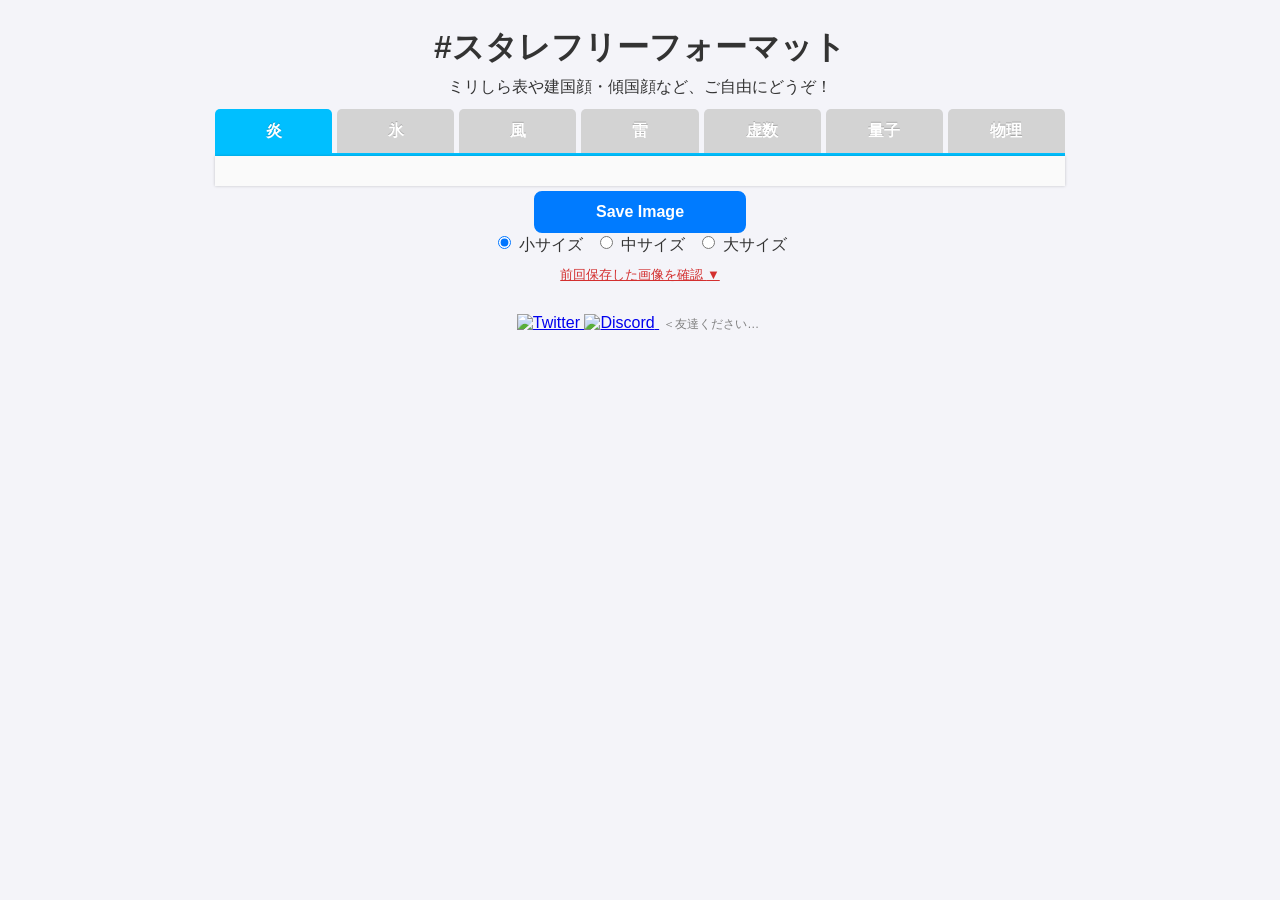
==== index.html @ 35d74615 "タイトルに用途を追加し、説明文とSNS共有カード(OGP/Xカード)を設定 Co-Authored-By: Claude Opus 5.5 <noreply@anthropic.com>" ====
<!DOCTYPE html>
<html lang="ja">
<head>
    <meta charset="UTF-8">
    <meta name="viewport" content="width=device-width, initial-scale=1.0">
    <meta name="description" content="崩壊:スターレイル(スタレ)のキャラを自由に選んで好きに書き込んだ表を作れるサイトです。ミリしら表や建国顔・傾国顔など、自由なフォーマットで入力できます！画像を保存してみんなに共有しよう！うーこの部屋では「推しキャラランキング」の他にも色々な機能があるから試してみてね！">
    <meta property="og:type" content="website">
    <meta property="og:site_name" content="うーこの部屋">
    <meta property="og:locale" content="ja_JP">
    <meta property="og:url" content="https://uko05.github.io/starrailFormat05/">
    <meta property="og:title" content="#スタレフリーフォーマット｜ミリしら表・建国顔/傾国顔メーカー - うーこの部屋">
    <meta property="og:description" content="崩壊:スターレイル(スタレ)のキャラを自由に選んで好きに書き込んだ表を作れるサイトです。ミリしら表や建国顔・傾国顔など、自由なフォーマットで入力できます！画像を保存してみんなに共有しよう！うーこの部屋では「推しキャラランキング」の他にも色々な機能があるから試してみてね！">
    <meta property="og:image" content="https://uko05.github.io/TopPage00/Image/ogp/05_free.jpg">
    <meta property="og:image:width" content="1200">
    <meta property="og:image:height" content="630">
    <meta name="twitter:card" content="summary_large_image">
    <meta name="twitter:site" content="@uko_dayo_">

    <title>#スタレフリーフォーマット｜ミリしら表・建国顔/傾国顔メーカー - うーこの部屋</title>
    <link rel="stylesheet" href="style.css">
    <!-- Favicon -->
    <link rel="icon" href="https://cdn.jsdelivr.net/gh/uko05/99_SharedImage@main/00_common/favicon_io/favicon.ico" type="image/x-icon">
    <link rel="icon" sizes="16x16" href="https://cdn.jsdelivr.net/gh/uko05/99_SharedImage@main/00_common/favicon_io/favicon-16x16.png">
    <link rel="icon" sizes="32x32" href="https://cdn.jsdelivr.net/gh/uko05/99_SharedImage@main/00_common/favicon_io/favicon-32x32.png">

    <!-- Apple Touch Icon (for iOS) -->
    <link rel="apple-touch-icon" href="https://cdn.jsdelivr.net/gh/uko05/99_SharedImage@main/00_common/favicon_io/apple-touch-icon.png">

    <!-- Android Icons (for Android devices) -->
    <link rel="icon" sizes="192x192" href="https://cdn.jsdelivr.net/gh/uko05/99_SharedImage@main/00_common/favicon_io/android-chrome-192x192.png">
    <link rel="icon" sizes="512x512" href="https://cdn.jsdelivr.net/gh/uko05/99_SharedImage@main/00_common/favicon_io/android-chrome-512x512.png">
    
    <!-- Google tag (gtag.js) -->
    <script async src="https://www.googletagmanager.com/gtag/js?id=G-7XT7YVHYH0"></script>
    <script>
      window.dataLayer = window.dataLayer || [];
      function gtag(){dataLayer.push(arguments);}
      gtag('js', new Date());

      gtag('config', 'G-7XT7YVHYH0');
    </script>
</head>
<body>
    <header>
        <h1>#スタレフリーフォーマット</h1>
        <Label> ミリしら表や建国顔・傾国顔など、ご自由にどうぞ！</Label>
    </header>
    <div class="tab-wrap">
        <input id="TAB-01" type="radio" name="TAB" class="tab-switch" checked="checked" />
        <label class="tab-label" for="TAB-01" data-category="hi">炎</label>
        <div class="tab-content">
            <div class="image-list">
                <!-- サムネイル画像をJavaScriptで追加します -->
            </div>
        </div>
        
        <input id="TAB-02" type="radio" name="TAB" class="tab-switch" />
        <label class="tab-label" for="TAB-02" data-category="koori">氷</label>
        <div class="tab-content">
            <div class="image-list">
                <!-- サムネイル画像をJavaScriptで追加します -->
            </div>
        </div>
        
        <input id="TAB-03" type="radio" name="TAB" class="tab-switch" />
        <label class="tab-label" for="TAB-03" data-category="kaze">風</label>
        <div class="tab-content">
            <div class="image-list">
                <!-- サムネイル画像をJavaScriptで追加します -->
            </div>
        </div>
        
        <input id="TAB-04" type="radio" name="TAB" class="tab-switch" />
        <label class="tab-label" for="TAB-04" data-category="kaminari">雷</label>
        <div class="tab-content">
            <div class="image-list">
                <!-- サムネイル画像をJavaScriptで追加します -->
            </div>
        </div>
        
        <input id="TAB-05" type="radio" name="TAB" class="tab-switch" />
        <label class="tab-label" for="TAB-05" data-category="kyosuu">虚数</label>
        <div class="tab-content">
            <div class="image-list">
                <!-- サムネイル画像をJavaScriptで追加します -->
            </div>
        </div>
        
        <input id="TAB-06" type="radio" name="TAB" class="tab-switch" />
        <label class="tab-label" for="TAB-06" data-category="ryoushi">量子</label>
        <div class="tab-content">
            <div class="image-list">
                <!-- サムネイル画像をJavaScriptで追加します -->
            </div>
        </div>
        
        <input id="TAB-07" type="radio" name="TAB" class="tab-switch" />
        <label class="tab-label" for="TAB-07" data-category="butsuri">物理</label>
        <div class="tab-content">
            <div class="image-list">
                <!-- サムネイル画像をJavaScriptで追加します -->
            </div>
        </div>
    </div>

    <button id="save-button">Save Image</button>
    <div>
        <label><input type="radio" name="size-option" value="small" checked> 小サイズ </label>
        <label><input type="radio" name="size-option" value="medium"> 中サイズ </label>
        <label><input type="radio" name="size-option" value="large"> 大サイズ </label>
    </div>

    <div class="uko-saved-image-wrap" id="uko-saved-image-wrap">
      <button type="button" class="uko-saved-image-toggle" id="uko-saved-image-toggle">前回保存した画像を確認 <span class="uko-saved-image-arrow" id="uko-saved-image-arrow">▼</span></button>
      <div class="uko-saved-image-panel" id="uko-saved-image-panel" style="display:none;">
        <p class="uko-saved-image-message" id="uko-saved-image-message"></p>
        <p class="uko-saved-image-date" id="uko-saved-image-date"></p>
        <img class="uko-saved-image-img" id="uko-saved-image-img" src="" alt="">
      </div>
    </div>

    <div class="uko-saved-image-modal" id="uko-saved-image-modal" style="display:none;">
      <div class="uko-saved-image-modal-backdrop"></div>
      <div class="uko-saved-image-modal-content">
        <button type="button" class="uko-saved-image-modal-close" id="uko-saved-image-modal-close">×</button>
        <img id="uko-saved-image-modal-img" src="" alt="">
      </div>
    </div>
    <!--
    <div id="tab-selections-display" style="margin-top: 20px;">
        <h3>Current Tab Selections:</h3>
        <pre id="tab-selections"></pre>
    </div>
     -->
    <div id="savearea">
        <div class="container" id="grid">
        <!-- 選択したキャラの画像・名前入力・説明入力 -->
        </div>
    </div>
  
    <a href="https://x.com/uko_dayo_" target="_blank">
        <img src="https://cdn.jsdelivr.net/gh/uko05/99_SharedImage@main/00_common/footer_icon/twitter_image.png" alt="Twitter" class="twitter-icon">
    </a>
    <a href="https://t.co/0jAcAV2GJv" target="_blank" rel="noopener">
        <img src="https://cdn.jsdelivr.net/gh/uko05/99_SharedImage@main/00_common/footer_icon/discord_image.png" alt="Discord" class="twitter-icon">
    </a>
    <Label class="sad_label"> ＜友達ください…</Label>
    <span id="uko-account-status-slot"></span>
    
    <div id="imagearea" class="container" style="display: none;">
        <!--
        <div id="imagearea" class="container" style="display: none;">
         -->
        <label class="sad_label_migi">Twitter:@uko_dayo_</label>
    </div>
    
    <script src="https://cdnjs.cloudflare.com/ajax/libs/html2canvas/1.4.1/html2canvas.min.js"></script>
    <script type="module" src="script.js"></script>
    <script type="module" src="https://uko05.github.io/24_AccountCenter/account-status.js"></script>
  <script src="https://uko05.github.io/TopPage00/shared/sidebar.js"></script>
</body>
</html>
---- style.css ----
@font-face {
    font-family: 'SDK_JP_WEB'; /* 任意のフォント名 */
    src: url('font/SDK_JP_WEB.ttf') format('truetype'); /* フォントファイルのパスを指定 */
    font-weight: normal;
    font-style: normal;
}

body {
    font-family: 'SDK_JP_WEB', sans-serif;
    background-color: #f4f4f9;
    color: #333;
    margin: 0;
    padding: 0;
    text-align: center;
}

.uko-mission-toast {
    position: fixed;
    left: 50%;
    bottom: 24px;
    transform: translateX(-50%) translateY(10px);
    max-width: 90%;
    background: #ffffff;
    border: 2px solid #ffcc00;
    color: #333;
    font-weight: bold;
    padding: 10px 20px;
    border-radius: 10px;
    font-size: 0.9rem;
    z-index: 3000;
    text-align: center;
    box-shadow: 0 4px 14px rgba(0,0,0,0.15);
    opacity: 0;
    pointer-events: none;
    transition: opacity 0.25s ease, transform 0.25s ease;
}
.uko-mission-toast.show {
    opacity: 1;
    transform: translateX(-50%) translateY(0);
}

/* ------------------------------------------------------------------------------------------- */

/* ------------------------------------------------------------------------------------------- */

h1 {
    font-family: 'SDK_JP_WEB', sans-serif;
    text-align: center;
    margin-bottom: 5px;
}

.tabs {
    display: flex;
    justify-content: center;
    margin: 20px 0;
}

.tab {
    padding: 10px 20px;
    margin: 0 5px;
    background-color: #4a90e2;
    color: white;
    border: 1px solid #4a90e2; /* ボーダーをタブと同じ色にする */
    border-radius: 4px;
    cursor: pointer;
    font-size: 16px;
    transition: background-color 0.3s, color 0.3s; /* ホバー効果に遷移を追加 */
}

#grid {
    background-color: transparent; /* transparent */
    overflow: hidden; /* オーバーフローを隠す */
}

#savearea, #imagearea {
    overflow: auto; /* スクロールを表示 */
    width: 1250px;
    margin: 0 auto; /* 左右のマージンを自動で調整 */
}

#imagearea {
    padding: 20px 0px 40px 0px;
    position: relative; /* 親要素を相対位置に設定 */
}
.container {
    display: grid;
    grid-template-columns: repeat(6, 200px); /* 横に6枚表示 */
    justify-content: center; /* 中央寄せ */
    padding: 10px 20px; /* パディング */
}

.entry img {
    width: 100%; /* 幅を100%に設定してコンテナに合わせる */
    height: auto; /* 高さは自動調整 */
}

.entry {
    display: flex;
    flex-direction: column; /* 縦に並べる */
    align-items: center; /* 中央揃え */
    width: 200px; /* 幅を200pxに設定 */
    border: 1px solid #aaa; /* ボーダーを追加 */
    background-color: #fff; /* 背景色を追加 */
    box-sizing: border-box; /* ボックスサイズを含める */
    padding: 3px; /* パディングを追加 */
}

.entry input[type="text"] {
    width: 100%; /* 幅を100%に設定 */
    border: 1px solid #ccc; /* ボーダーを追加 */
    box-sizing: border-box; /* ボックスサイズを含める */
    margin-top: 1px; /* 上部のマージンを追加 */
    text-align: center; /* 中央揃え */
    height: 25px; /* 高さを指定 */
}

.entry textarea {
    width: 100%; /* 幅を100%に設定 */
    height: 100px; /* 高さを指定 */
    border: 1px solid #ccc; /* ボーダーを追加 */
    box-sizing: border-box; /* ボックスサイズを含める */
    margin-top: 1px; /* 上部のマージンを追加 */
    resize: none; /* サイズ変更を無効にする */
}

.label-with-border {
    border: 1px solid #000; /* ラベルの枠 */
    padding: 4px;
    margin: 4px 0; /* 上下のマージン */
    display: inline-block; /* インラインブロックで表示 */
}

input, textarea, label {
    font-family: 'SDK_JP_WEB', sans-serif;
    line-height: 1.5;
    padding: 4px;
}

textarea {
    font-size: 12px; /* 適切なフォントサイズに設定 */
}

input {
    font-size: 13px;
    text-align: center;
    vertical-align: top;
}

.lbl_name {
    font-size: 13px; /* 適切なフォントサイズに設定 */
    width: 100%; /* 幅を100%に設定 */
    border: 1px solid #ccc; /* ボーダーを追加 */
    box-sizing: border-box; /* ボックスサイズを含める */
    margin-top: 1px; /* 上部のマージンを追加 */
    text-align: center; /* 中央揃え */
    height: auto; /* 高さを自動に変更 */
    min-height: 25px; /* 最小高さを設定（必要に応じて） */
}

.lbl_area {
    font-size: 12px; /* 適切なフォントサイズに設定 */
    width: 100%; /* 幅を100%に設定 */
    height: auto; /* 高さを自動に変更 */
    min-height: 100px; /* 最小高さを設定（必要に応じて） */
    border: 1px solid #ccc; /* ボーダーを追加 */
    box-sizing: border-box; /* ボックスサイズを含める */
    margin-top: 1px; /* 上部のマージンを追加 */
    text-align: left;
}

/* 小サイズ */
.entry.small {
    /* height: 300px; エントリー全体の高さを小さく */
}
textarea.small {
    width: 100%;
    height: 100px; 
}
.lbl_area.small {
    width: 100%;
    height: 100%; 
}


/* 中サイズ */
.entry.medium {
    /* height: 350px;  エントリー全体の高さを中くらいに */
}
textarea.medium {
    width: 100%;
    height: 150px; 
}
.lbl_area.medium {
    width: 100%;
    height: 100%; 
}


/* 大サイズ */
.entry.large {
    /*height: 400px;  エントリー全体の高さを大きく */
}

textarea.large {
    width: 100%;
    height: 200px; 
}
.lbl_area.large {
    width: 100%;
    height: 100%; 
}

header {
    padding: 5px;
    text-align: center;
}

.header img {
    width: 50px; /* 画像のサイズを調整 */
    height: 50px;
    object-fit: contain;
}

/* タイトルとボタンのスタイル */
.header-container {
    display: flex;
    align-items: center;
    justify-content: space-between;
    padding: 10px;
    margin-bottom: 20px;
}

.cell {
    position: relative;
    border: 1px solid #ddd;
    background-color: #ffffff;
    overflow: hidden;
    cursor: pointer;
    border-radius: 8px;
    box-shadow: 0 2px 4px rgba(0,0,0,0.1);
    display: flex;
    align-items: center;
    justify-content: center;
}

.cell img {
    width: 100%;
    height: 100%;
    object-fit: cover;
    position: absolute; /* 位置調整が必要な場合 */
    top: 0;
    left: 0;
}

.image-list {
    display: flex;
    flex-wrap: wrap;
    gap: 10px;
    justify-content: flex-start; /* 画像を左寄せにする */
}

.image-list img {
    width: 100px; /* 画像の幅を固定 */
    height: 100px; /* 画像の高さを固定 */
    object-fit: cover;
    cursor: pointer;
    border-radius: 4px; /* 角丸を追加 */
    border: 2px solid transparent; /* デフォルトのボーダーを透明に */
}

.image-container {
    position: relative;
    display: inline-block;
    margin: 2px;
    transition: margin 0.2s; /* マージン変更時にアニメーションを追加（オプション） */
}

.selected-label {
    position: absolute; /* ラベルを絶対配置 */
    top: 0; /* 上部に配置 */
    left: 0; /* 左部に配置 */
    color: white; /* ラベルの色 */
    background-color: blue; /* ラベルの背景色 */
    padding: 2px; /* パディング */
}


.image-item {
    display: block;
    max-width: 100%;
    max-height: 100%;
}

.tab-wrap {
    display: flex;
    flex-wrap: wrap;
    width: 850px; /* 上部の表（grid）の幅に合わせる */
    margin: 5px auto; /* 中央寄せ */
}

.tab-container {
    width: 50%; /* または上部の表と同じ具体的な幅を指定 */
    display: flex; /* タブを横並びにする */
    overflow: hidden; /* 内容がはみ出さないように */
}

.tab-label {
    color: White;
    background: LightGray;
    font-weight: bold;
    text-shadow: 0 -1px 0 rgba(0,0,0,.2);
    white-space: nowrap;
    text-align: center;
    padding: 10px .5em;
    order: -1;
    position: relative;
    z-index: 1;
    cursor: pointer;
    border-radius: 5px 5px 0 0;
    flex: 1;
    box-sizing: border-box; /* ボックスサイズを含める */
}

.tab-wrap:after {
    content: '';
    width: 100%;
    height: 3px;
    background: DeepSkyBlue;
    display: block;
    order: -1;
}

.tab-label:not(:last-of-type) {
    margin-right: 5px;
}

.tab-content {
    width: 100%;
    height: 0;
    overflow: hidden;
    opacity: 0;
    background-color: #fafafa;
}

/* アクティブなタブ */
.tab-switch:checked + .tab-label {
    background: DeepSkyBlue;
}

.tab-switch:checked + .tab-label + .tab-content {
    height: auto;
    overflow: auto;
    padding: 15px;
    opacity: 1;
    transition: .5s opacity;
    box-shadow: 0 0 3px rgba(0,0,0,.2);
}

/* ラジオボタン非表示 */
.tab-switch {
    display: none;
}

#save-button {
    background-color: #007bff; /* TierMakerに似た青色 */
    border: 2px solid #007bff; /* 青色のボーダー */
    color: white; /* テキストを白色に */
    padding: 10px 60px; /* 幅を広くするためのパディング */
    font-size: 16px; /* 文字サイズ */
    font-weight: bold; /* 太字にする */
    border-radius: 8px; /* 角を少し丸くする */
    cursor: pointer; /* ポインターを表示 */
    transition: background-color 0.3s ease, border-color 0.3s ease; /* ホバー時のスムーズな変化 */
}

#save-button:hover {
    background-color: white; /* ホバー時に背景を白に */
    color: #007bff; /* テキストを青に */
    border-color: #007bff; /* ボーダーを青のままに */
}

.twitter-icon {
    width: 30px;
    height: 30px;
    margin-top: 10px;
    cursor: pointer;
}

.sad_label {
    color: Gray;
    font-size: 12px;
}

.sad_label_migi {
    color: #A9A9A9;
    font-size: 12px;
    display: flex;
    justify-content: flex-end; /* 右寄せ */
    position: absolute; /* 絶対位置に設定 */
    bottom: 10px; /* 下から10pxの位置 */
    right: 10px; /* 右から10pxの位置 */
}

/* スマホの縦画面表示に対応 */
@media only screen and (max-width: 768px) {
    .container {
        display: grid;
        grid-template-columns: repeat(7, minmax(100px, 1fr)); /* 各列を100px固定 */
        gap: 5px; /* 少し隙間をあける */
        padding: 10px;
        max-width: 100%; /* コンテナの幅を画面に合わせる */
        overflow-x: auto; /* 横スクロールを有効化 */
        justify-content: start; /* スクロール位置を左に固定 */
    }

    .cell {
        width: 100%;
        height: auto; /* 高さを自動調整 */
        border-radius: 5px; /* 角を少し丸める */
    }

    .tabs {
        flex-direction: column; /* タブを縦並びに */
    }

    h1 {
        font-size: 20px; /* タイトルのフォントサイズを縮小 */
    }

    #save-button {
        padding: 10px 40px; /* ボタンのサイズを縮小 */
        font-size: 14px;
    }
}

/* ===== 前回保存した画像を確認 ===== */
.uko-saved-image-wrap {
    margin-top: 8px;
}
.uko-saved-image-toggle {
    background: none;
    border: none;
    padding: 0;
    font-family: inherit;
    font-size: 13px;
    color: #d32f2f;
    text-decoration: underline;
    cursor: pointer;
}
.uko-saved-image-toggle:hover {
    opacity: 0.8;
}
.uko-saved-image-panel {
    margin-top: 8px;
}
.uko-saved-image-date {
    margin: 0 0 6px;
    font-size: 12px;
    color: #555;
}
.uko-saved-image-message {
    margin: 0;
    font-size: 12px;
    color: #555;
}
.uko-saved-image-message a {
    color: #d32f2f;
    text-decoration: underline;
}
.uko-saved-image-img {
    display: block;
    max-width: 100%;
    margin: 0 auto;
    border: 1px solid rgba(0, 0, 0, 0.15);
    border-radius: 6px;
    cursor: pointer;
}

/* クリックで100%表示するポップアップ */
.uko-saved-image-modal {
    position: fixed;
    inset: 0;
    z-index: 2000;
    display: flex;
    align-items: center;
    justify-content: center;
}
.uko-saved-image-modal-backdrop {
    position: absolute;
    inset: 0;
    background: rgba(0, 0, 0, 0.7);
}
.uko-saved-image-modal-content {
    position: relative;
    max-width: 95vw;
    max-height: 90vh;
    overflow: auto;
    background: #fff;
    padding: 10px;
    border-radius: 8px;
}
.uko-saved-image-modal-content img {
    display: block;
    max-width: none;
}
.uko-saved-image-modal-close {
    position: absolute;
    top: 6px;
    right: 6px;
    width: 30px;
    height: 30px;
    border-radius: 50%;
    border: none;
    background: #fff;
    box-shadow: 0 2px 6px rgba(0, 0, 0, 0.2);
    cursor: pointer;
    font-size: 18px;
    line-height: 1;
    z-index: 1;
}
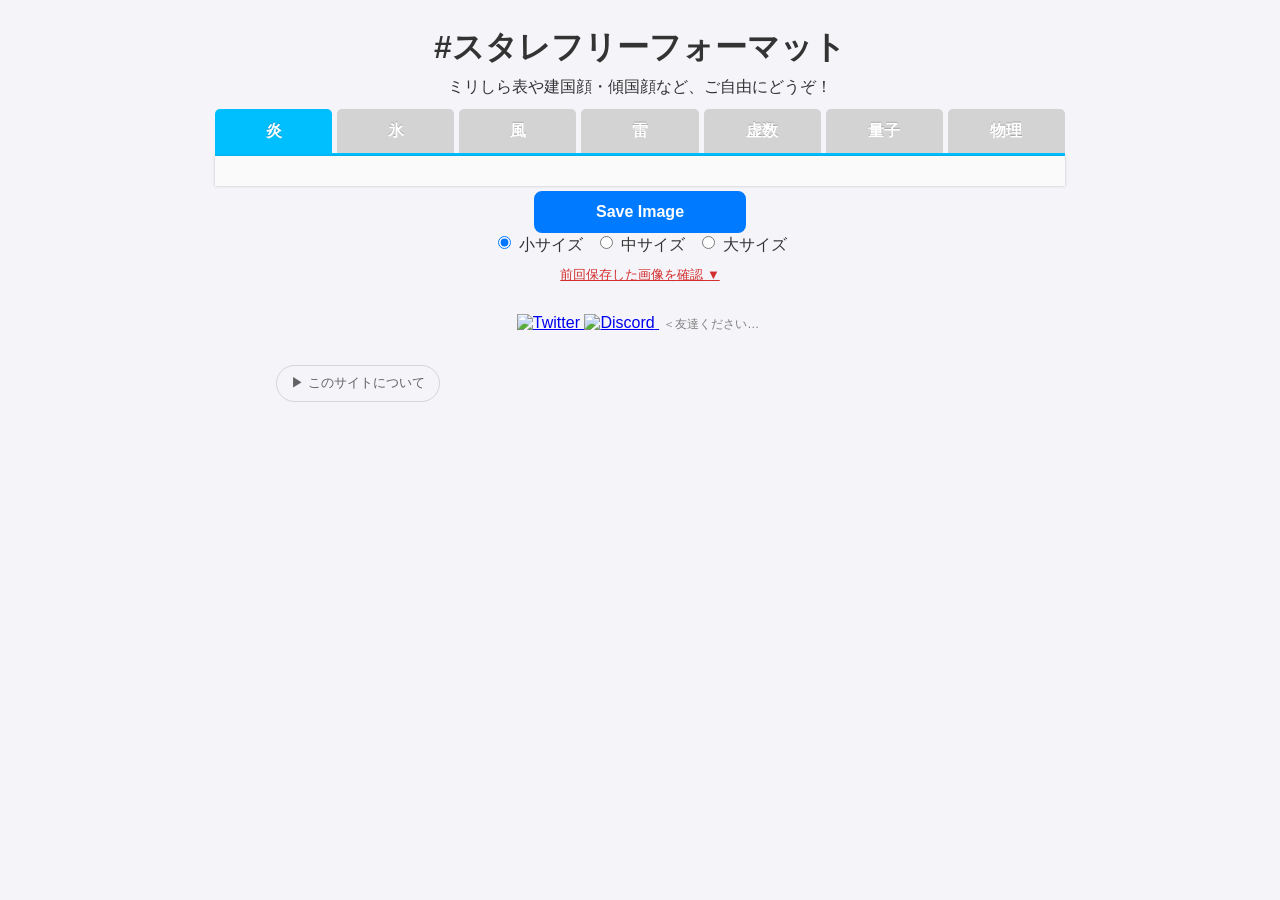
==== commit 871abc38: "検索向けのサイト説明を折りたたみで追加 Co-Authored-By: Claude Opus 5.5 <noreply@anthropic.com>" ====
--- a/index.html
+++ b/index.html
@@ -8,6 +8,29 @@
     <meta property="og:site_name" content="うーこの部屋">
     <meta property="og:locale" content="ja_JP">
     <meta property="og:url" content="https://uko05.github.io/starrailFormat05/">
+    <link rel="canonical" href="https://uko05.github.io/starrailFormat05/">
+    <script type="application/ld+json">
+      {
+        "@context": "https://schema.org",
+        "@type": "WebApplication",
+        "name": "#スタレフリーフォーマット",
+        "url": "https://uko05.github.io/starrailFormat05/",
+        "description": "崩壊:スターレイル(スタレ)のキャラを自由に選んで好きに書き込んだ表を作れるサイトです。ミリしら表や建国顔・傾国顔など、自由なフォーマットで入力できます！画像を保存してみんなに共有しよう！うーこの部屋では「推しキャラランキング」の他にも色々な機能があるから試してみてね！",
+        "applicationCategory": "UtilitiesApplication",
+        "operatingSystem": "Any",
+        "inLanguage": "ja",
+        "offers": {
+          "@type": "Offer",
+          "price": "0",
+          "priceCurrency": "JPY"
+        },
+        "isPartOf": {
+          "@type": "WebSite",
+          "name": "うーこの部屋",
+          "url": "https://uko05.github.io/TopPage00/"
+        }
+      }
+    </script>
     <meta property="og:title" content="#スタレフリーフォーマット｜ミリしら表・建国顔/傾国顔メーカー - うーこの部屋">
     <meta property="og:description" content="崩壊:スターレイル(スタレ)のキャラを自由に選んで好きに書き込んだ表を作れるサイトです。ミリしら表や建国顔・傾国顔など、自由なフォーマットで入力できます！画像を保存してみんなに共有しよう！うーこの部屋では「推しキャラランキング」の他にも色々な機能があるから試してみてね！">
     <meta property="og:image" content="https://uko05.github.io/TopPage00/Image/ogp/05_free.jpg">
@@ -158,5 +181,26 @@
     <script type="module" src="script.js"></script>
     <script type="module" src="https://uko05.github.io/24_AccountCenter/account-status.js"></script>
   <script src="https://uko05.github.io/TopPage00/shared/sidebar.js"></script>
+  <!-- サイト説明(検索向け)。画像保存の範囲外に置くこと -->
+  <style>
+  .uko-about{max-width:760px;margin:32px auto 24px;padding:0 16px;box-sizing:border-box;text-align:left;font-size:14px;line-height:1.75;color:inherit;-webkit-user-select:text;user-select:text}
+  .uko-about>summary{cursor:pointer;list-style:none;display:inline-block;padding:6px 14px;border:1px solid rgba(128,128,128,.35);border-radius:999px;font-size:13px;opacity:.75}
+  .uko-about>summary:hover{opacity:1}
+  .uko-about>summary::-webkit-details-marker{display:none}
+  .uko-about>summary::before{content:"▶ "}
+  .uko-about[open]>summary::before{content:"▼ "}
+  .uko-about-body{margin-top:12px;padding:16px 20px;border:1px solid rgba(128,128,128,.25);border-radius:12px;background:rgba(128,128,128,.06)}
+  .uko-about h2{font-size:15px;font-weight:bold;margin:14px 0 6px;padding:0;border:0;background:none;color:inherit;text-align:left}
+  .uko-about h2:first-child{margin-top:0}
+  .uko-about p,.uko-about dl{margin:0 0 8px}
+  .uko-about ul,.uko-about ol{margin:0 0 8px;padding-left:1.5em}
+  .uko-about li{margin:2px 0;list-style:revert}
+  .uko-about dt{font-weight:bold;margin-top:6px}
+  .uko-about dd{margin:0 0 4px 1em}
+  </style>
+  <details class="uko-about">
+    <summary>このサイトについて</summary>
+    <div class="uko-about-body"><h2>#スタレフリーフォーマットとは</h2><p>崩壊：スターレイルのキャラクターを選んで、自由に文字を書き込んだ表を作れる無料ツールです。「ミリしら表」（プレイ前のイメージ）や「建国顔・傾国顔」など、SNSで流行っているフォーマットを好きなように作れます。</p><h2>使い方</h2><ol><li>属性タブからキャラを選んで、表に並べます。</li><li>キャラごとに好きな文字を書き込みます。</li><li>表のサイズ（小・中・大）を選んで「Save Image」で画像を保存し、シェアしましょう。</li></ol></div>
+  </details>
 </body>
 </html>
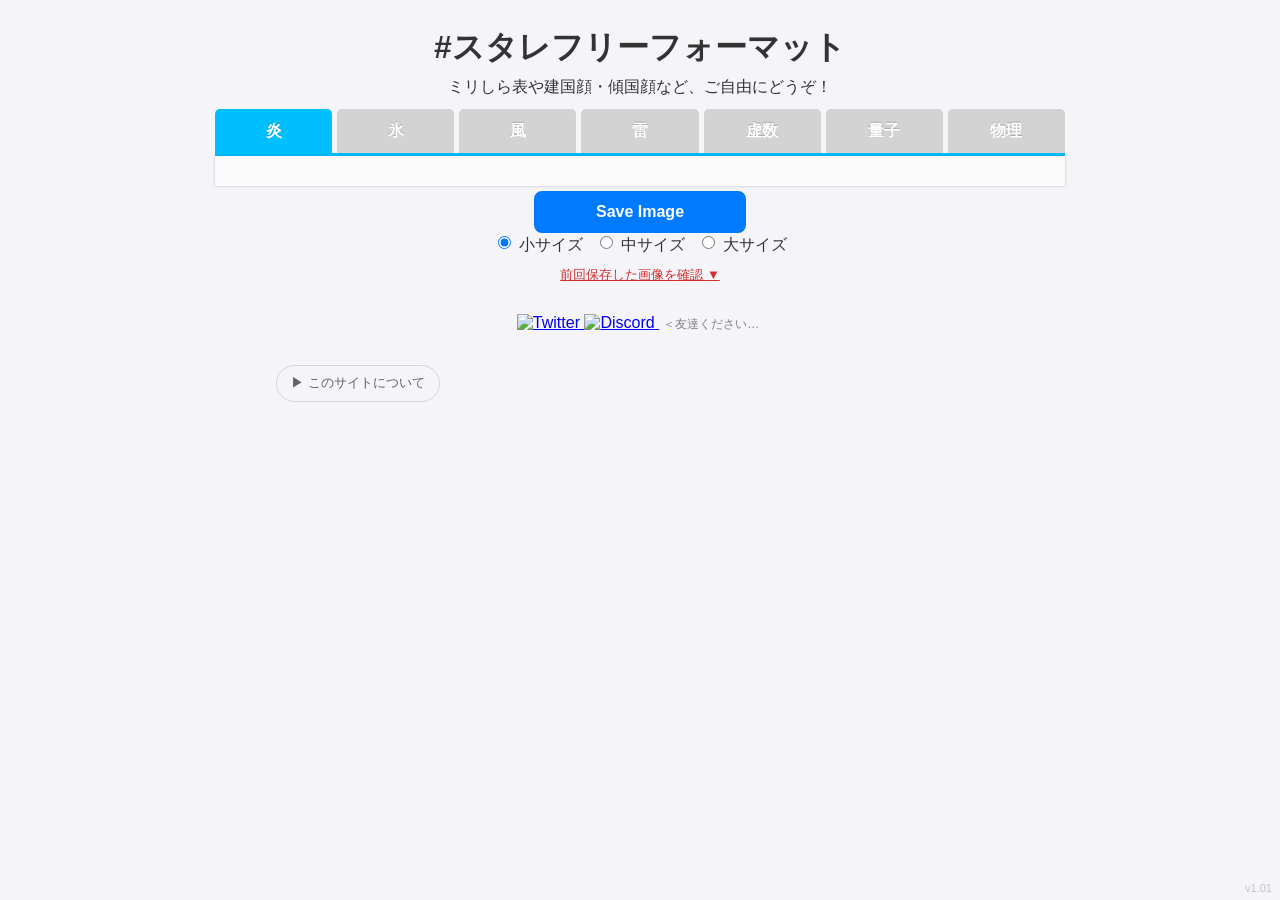
==== commit 1b9a909b: "右下にバージョン表示を追加(更新の反映確認用) Co-Authored-By: Claude Opus 5.5 <noreply@anthropic.com>" ====
--- a/index.html
+++ b/index.html
@@ -1,206 +1,231 @@
-<!DOCTYPE html>
-<html lang="ja">
-<head>
-    <meta charset="UTF-8">
-    <meta name="viewport" content="width=device-width, initial-scale=1.0">
-    <meta name="description" content="崩壊:スターレイル(スタレ)のキャラを自由に選んで好きに書き込んだ表を作れるサイトです。ミリしら表や建国顔・傾国顔など、自由なフォーマットで入力できます！画像を保存してみんなに共有しよう！うーこの部屋では「推しキャラランキング」の他にも色々な機能があるから試してみてね！">
-    <meta property="og:type" content="website">
-    <meta property="og:site_name" content="うーこの部屋">
-    <meta property="og:locale" content="ja_JP">
-    <meta property="og:url" content="https://uko05.github.io/starrailFormat05/">
-    <link rel="canonical" href="https://uko05.github.io/starrailFormat05/">
-    <script type="application/ld+json">
-      {
-        "@context": "https://schema.org",
-        "@type": "WebApplication",
-        "name": "#スタレフリーフォーマット",
-        "url": "https://uko05.github.io/starrailFormat05/",
-        "description": "崩壊:スターレイル(スタレ)のキャラを自由に選んで好きに書き込んだ表を作れるサイトです。ミリしら表や建国顔・傾国顔など、自由なフォーマットで入力できます！画像を保存してみんなに共有しよう！うーこの部屋では「推しキャラランキング」の他にも色々な機能があるから試してみてね！",
-        "applicationCategory": "UtilitiesApplication",
-        "operatingSystem": "Any",
-        "inLanguage": "ja",
-        "offers": {
-          "@type": "Offer",
-          "price": "0",
-          "priceCurrency": "JPY"
-        },
-        "isPartOf": {
-          "@type": "WebSite",
-          "name": "うーこの部屋",
-          "url": "https://uko05.github.io/TopPage00/"
-        }
-      }
-    </script>
-    <meta property="og:title" content="#スタレフリーフォーマット｜ミリしら表・建国顔/傾国顔メーカー - うーこの部屋">
-    <meta property="og:description" content="崩壊:スターレイル(スタレ)のキャラを自由に選んで好きに書き込んだ表を作れるサイトです。ミリしら表や建国顔・傾国顔など、自由なフォーマットで入力できます！画像を保存してみんなに共有しよう！うーこの部屋では「推しキャラランキング」の他にも色々な機能があるから試してみてね！">
-    <meta property="og:image" content="https://uko05.github.io/TopPage00/Image/ogp/05_free.jpg">
-    <meta property="og:image:width" content="1200">
-    <meta property="og:image:height" content="630">
-    <meta name="twitter:card" content="summary_large_image">
-    <meta name="twitter:site" content="@uko_dayo_">
-
-    <title>#スタレフリーフォーマット｜ミリしら表・建国顔/傾国顔メーカー - うーこの部屋</title>
-    <link rel="stylesheet" href="style.css">
-    <!-- Favicon -->
-    <link rel="icon" href="https://cdn.jsdelivr.net/gh/uko05/99_SharedImage@main/00_common/favicon_io/favicon.ico" type="image/x-icon">
-    <link rel="icon" sizes="16x16" href="https://cdn.jsdelivr.net/gh/uko05/99_SharedImage@main/00_common/favicon_io/favicon-16x16.png">
-    <link rel="icon" sizes="32x32" href="https://cdn.jsdelivr.net/gh/uko05/99_SharedImage@main/00_common/favicon_io/favicon-32x32.png">
-
-    <!-- Apple Touch Icon (for iOS) -->
-    <link rel="apple-touch-icon" href="https://cdn.jsdelivr.net/gh/uko05/99_SharedImage@main/00_common/favicon_io/apple-touch-icon.png">
-
-    <!-- Android Icons (for Android devices) -->
-    <link rel="icon" sizes="192x192" href="https://cdn.jsdelivr.net/gh/uko05/99_SharedImage@main/00_common/favicon_io/android-chrome-192x192.png">
-    <link rel="icon" sizes="512x512" href="https://cdn.jsdelivr.net/gh/uko05/99_SharedImage@main/00_common/favicon_io/android-chrome-512x512.png">
-    
-    <!-- Google tag (gtag.js) -->
-    <script async src="https://www.googletagmanager.com/gtag/js?id=G-7XT7YVHYH0"></script>
-    <script>
-      window.dataLayer = window.dataLayer || [];
-      function gtag(){dataLayer.push(arguments);}
-      gtag('js', new Date());
-
-      gtag('config', 'G-7XT7YVHYH0');
-    </script>
-</head>
-<body>
-    <header>
-        <h1>#スタレフリーフォーマット</h1>
-        <Label> ミリしら表や建国顔・傾国顔など、ご自由にどうぞ！</Label>
-    </header>
-    <div class="tab-wrap">
-        <input id="TAB-01" type="radio" name="TAB" class="tab-switch" checked="checked" />
-        <label class="tab-label" for="TAB-01" data-category="hi">炎</label>
-        <div class="tab-content">
-            <div class="image-list">
-                <!-- サムネイル画像をJavaScriptで追加します -->
-            </div>
-        </div>
-        
-        <input id="TAB-02" type="radio" name="TAB" class="tab-switch" />
-        <label class="tab-label" for="TAB-02" data-category="koori">氷</label>
-        <div class="tab-content">
-            <div class="image-list">
-                <!-- サムネイル画像をJavaScriptで追加します -->
-            </div>
-        </div>
-        
-        <input id="TAB-03" type="radio" name="TAB" class="tab-switch" />
-        <label class="tab-label" for="TAB-03" data-category="kaze">風</label>
-        <div class="tab-content">
-            <div class="image-list">
-                <!-- サムネイル画像をJavaScriptで追加します -->
-            </div>
-        </div>
-        
-        <input id="TAB-04" type="radio" name="TAB" class="tab-switch" />
-        <label class="tab-label" for="TAB-04" data-category="kaminari">雷</label>
-        <div class="tab-content">
-            <div class="image-list">
-                <!-- サムネイル画像をJavaScriptで追加します -->
-            </div>
-        </div>
-        
-        <input id="TAB-05" type="radio" name="TAB" class="tab-switch" />
-        <label class="tab-label" for="TAB-05" data-category="kyosuu">虚数</label>
-        <div class="tab-content">
-            <div class="image-list">
-                <!-- サムネイル画像をJavaScriptで追加します -->
-            </div>
-        </div>
-        
-        <input id="TAB-06" type="radio" name="TAB" class="tab-switch" />
-        <label class="tab-label" for="TAB-06" data-category="ryoushi">量子</label>
-        <div class="tab-content">
-            <div class="image-list">
-                <!-- サムネイル画像をJavaScriptで追加します -->
-            </div>
-        </div>
-        
-        <input id="TAB-07" type="radio" name="TAB" class="tab-switch" />
-        <label class="tab-label" for="TAB-07" data-category="butsuri">物理</label>
-        <div class="tab-content">
-            <div class="image-list">
-                <!-- サムネイル画像をJavaScriptで追加します -->
-            </div>
-        </div>
-    </div>
-
-    <button id="save-button">Save Image</button>
-    <div>
-        <label><input type="radio" name="size-option" value="small" checked> 小サイズ </label>
-        <label><input type="radio" name="size-option" value="medium"> 中サイズ </label>
-        <label><input type="radio" name="size-option" value="large"> 大サイズ </label>
-    </div>
-
-    <div class="uko-saved-image-wrap" id="uko-saved-image-wrap">
-      <button type="button" class="uko-saved-image-toggle" id="uko-saved-image-toggle">前回保存した画像を確認 <span class="uko-saved-image-arrow" id="uko-saved-image-arrow">▼</span></button>
-      <div class="uko-saved-image-panel" id="uko-saved-image-panel" style="display:none;">
-        <p class="uko-saved-image-message" id="uko-saved-image-message"></p>
-        <p class="uko-saved-image-date" id="uko-saved-image-date"></p>
-        <img class="uko-saved-image-img" id="uko-saved-image-img" src="" alt="">
-      </div>
-    </div>
-
-    <div class="uko-saved-image-modal" id="uko-saved-image-modal" style="display:none;">
-      <div class="uko-saved-image-modal-backdrop"></div>
-      <div class="uko-saved-image-modal-content">
-        <button type="button" class="uko-saved-image-modal-close" id="uko-saved-image-modal-close">×</button>
-        <img id="uko-saved-image-modal-img" src="" alt="">
-      </div>
-    </div>
-    <!--
-    <div id="tab-selections-display" style="margin-top: 20px;">
-        <h3>Current Tab Selections:</h3>
-        <pre id="tab-selections"></pre>
-    </div>
-     -->
-    <div id="savearea">
-        <div class="container" id="grid">
-        <!-- 選択したキャラの画像・名前入力・説明入力 -->
-        </div>
-    </div>
-  
-    <a href="https://x.com/uko_dayo_" target="_blank">
-        <img src="https://cdn.jsdelivr.net/gh/uko05/99_SharedImage@main/00_common/footer_icon/twitter_image.png" alt="Twitter" class="twitter-icon">
-    </a>
-    <a href="https://t.co/0jAcAV2GJv" target="_blank" rel="noopener">
-        <img src="https://cdn.jsdelivr.net/gh/uko05/99_SharedImage@main/00_common/footer_icon/discord_image.png" alt="Discord" class="twitter-icon">
-    </a>
-    <Label class="sad_label"> ＜友達ください…</Label>
-    <span id="uko-account-status-slot"></span>
-    
-    <div id="imagearea" class="container" style="display: none;">
-        <!--
-        <div id="imagearea" class="container" style="display: none;">
-         -->
-        <label class="sad_label_migi">Twitter:@uko_dayo_</label>
-    </div>
-    
-    <script src="https://cdnjs.cloudflare.com/ajax/libs/html2canvas/1.4.1/html2canvas.min.js"></script>
-    <script type="module" src="script.js"></script>
-    <script type="module" src="https://uko05.github.io/24_AccountCenter/account-status.js"></script>
-  <script src="https://uko05.github.io/TopPage00/shared/sidebar.js"></script>
-  <!-- サイト説明(検索向け)。画像保存の範囲外に置くこと -->
-  <style>
-  .uko-about{max-width:760px;margin:32px auto 24px;padding:0 16px;box-sizing:border-box;text-align:left;font-size:14px;line-height:1.75;color:inherit;-webkit-user-select:text;user-select:text}
-  .uko-about>summary{cursor:pointer;list-style:none;display:inline-block;padding:6px 14px;border:1px solid rgba(128,128,128,.35);border-radius:999px;font-size:13px;opacity:.75}
-  .uko-about>summary:hover{opacity:1}
-  .uko-about>summary::-webkit-details-marker{display:none}
-  .uko-about>summary::before{content:"▶ "}
-  .uko-about[open]>summary::before{content:"▼ "}
-  .uko-about-body{margin-top:12px;padding:16px 20px;border:1px solid rgba(128,128,128,.25);border-radius:12px;background:rgba(128,128,128,.06)}
-  .uko-about h2{font-size:15px;font-weight:bold;margin:14px 0 6px;padding:0;border:0;background:none;color:inherit;text-align:left}
-  .uko-about h2:first-child{margin-top:0}
-  .uko-about p,.uko-about dl{margin:0 0 8px}
-  .uko-about ul,.uko-about ol{margin:0 0 8px;padding-left:1.5em}
-  .uko-about li{margin:2px 0;list-style:revert}
-  .uko-about dt{font-weight:bold;margin-top:6px}
-  .uko-about dd{margin:0 0 4px 1em}
-  </style>
-  <details class="uko-about">
-    <summary>このサイトについて</summary>
-    <div class="uko-about-body"><h2>#スタレフリーフォーマットとは</h2><p>崩壊：スターレイルのキャラクターを選んで、自由に文字を書き込んだ表を作れる無料ツールです。「ミリしら表」（プレイ前のイメージ）や「建国顔・傾国顔」など、SNSで流行っているフォーマットを好きなように作れます。</p><h2>使い方</h2><ol><li>属性タブからキャラを選んで、表に並べます。</li><li>キャラごとに好きな文字を書き込みます。</li><li>表のサイズ（小・中・大）を選んで「Save Image」で画像を保存し、シェアしましょう。</li></ol></div>
-  </details>
-</body>
-</html>
+<!DOCTYPE html>
+<html lang="ja">
+<head>
+    <meta charset="UTF-8">
+    <meta name="viewport" content="width=device-width, initial-scale=1.0">
+    <meta name="description" content="崩壊:スターレイル(スタレ)のキャラを自由に選んで好きに書き込んだ表を作れるサイトです。ミリしら表や建国顔・傾国顔など、自由なフォーマットで入力できます！画像を保存してみんなに共有しよう！うーこの部屋では「推しキャラランキング」の他にも色々な機能があるから試してみてね！">
+    <meta property="og:type" content="website">
+    <meta property="og:site_name" content="うーこの部屋">
+    <meta property="og:locale" content="ja_JP">
+    <meta property="og:url" content="https://uko05.github.io/starrailFormat05/">
+    <link rel="canonical" href="https://uko05.github.io/starrailFormat05/">
+    <script type="application/ld+json">
+      {
+        "@context": "https://schema.org",
+        "@type": "WebApplication",
+        "name": "#スタレフリーフォーマット",
+        "url": "https://uko05.github.io/starrailFormat05/",
+        "description": "崩壊:スターレイル(スタレ)のキャラを自由に選んで好きに書き込んだ表を作れるサイトです。ミリしら表や建国顔・傾国顔など、自由なフォーマットで入力できます！画像を保存してみんなに共有しよう！うーこの部屋では「推しキャラランキング」の他にも色々な機能があるから試してみてね！",
+        "applicationCategory": "UtilitiesApplication",
+        "operatingSystem": "Any",
+        "inLanguage": "ja",
+        "offers": {
+          "@type": "Offer",
+          "price": "0",
+          "priceCurrency": "JPY"
+        },
+        "isPartOf": {
+          "@type": "WebSite",
+          "name": "うーこの部屋",
+          "url": "https://uko05.github.io/TopPage00/"
+        }
+      }
+    </script>
+    <meta property="og:title" content="#スタレフリーフォーマット｜ミリしら表・建国顔/傾国顔メーカー - うーこの部屋">
+    <meta property="og:description" content="崩壊:スターレイル(スタレ)のキャラを自由に選んで好きに書き込んだ表を作れるサイトです。ミリしら表や建国顔・傾国顔など、自由なフォーマットで入力できます！画像を保存してみんなに共有しよう！うーこの部屋では「推しキャラランキング」の他にも色々な機能があるから試してみてね！">
+    <meta property="og:image" content="https://uko05.github.io/TopPage00/Image/ogp/05_free.jpg">
+    <meta property="og:image:width" content="1200">
+    <meta property="og:image:height" content="630">
+    <meta name="twitter:card" content="summary_large_image">
+    <meta name="twitter:site" content="@uko_dayo_">
+
+    <title>#スタレフリーフォーマット｜ミリしら表・建国顔/傾国顔メーカー - うーこの部屋</title>
+    <link rel="stylesheet" href="style.css">
+    <!-- Favicon -->
+    <link rel="icon" href="https://cdn.jsdelivr.net/gh/uko05/99_SharedImage@main/00_common/favicon_io/favicon.ico" type="image/x-icon">
+    <link rel="icon" sizes="16x16" href="https://cdn.jsdelivr.net/gh/uko05/99_SharedImage@main/00_common/favicon_io/favicon-16x16.png">
+    <link rel="icon" sizes="32x32" href="https://cdn.jsdelivr.net/gh/uko05/99_SharedImage@main/00_common/favicon_io/favicon-32x32.png">
+
+    <!-- Apple Touch Icon (for iOS) -->
+    <link rel="apple-touch-icon" href="https://cdn.jsdelivr.net/gh/uko05/99_SharedImage@main/00_common/favicon_io/apple-touch-icon.png">
+
+    <!-- Android Icons (for Android devices) -->
+    <link rel="icon" sizes="192x192" href="https://cdn.jsdelivr.net/gh/uko05/99_SharedImage@main/00_common/favicon_io/android-chrome-192x192.png">
+    <link rel="icon" sizes="512x512" href="https://cdn.jsdelivr.net/gh/uko05/99_SharedImage@main/00_common/favicon_io/android-chrome-512x512.png">
+    
+    <!-- Google tag (gtag.js) -->
+    <script async src="https://www.googletagmanager.com/gtag/js?id=G-7XT7YVHYH0"></script>
+    <script>
+      window.dataLayer = window.dataLayer || [];
+      function gtag(){dataLayer.push(arguments);}
+      gtag('js', new Date());
+
+      gtag('config', 'G-7XT7YVHYH0');
+    </script>
+</head>
+<body>
+    <header>
+        <h1>#スタレフリーフォーマット</h1>
+        <Label> ミリしら表や建国顔・傾国顔など、ご自由にどうぞ！</Label>
+    </header>
+    <div class="tab-wrap">
+        <input id="TAB-01" type="radio" name="TAB" class="tab-switch" checked="checked" />
+        <label class="tab-label" for="TAB-01" data-category="hi">炎</label>
+        <div class="tab-content">
+            <div class="image-list">
+                <!-- サムネイル画像をJavaScriptで追加します -->
+            </div>
+        </div>
+        
+        <input id="TAB-02" type="radio" name="TAB" class="tab-switch" />
+        <label class="tab-label" for="TAB-02" data-category="koori">氷</label>
+        <div class="tab-content">
+            <div class="image-list">
+                <!-- サムネイル画像をJavaScriptで追加します -->
+            </div>
+        </div>
+        
+        <input id="TAB-03" type="radio" name="TAB" class="tab-switch" />
+        <label class="tab-label" for="TAB-03" data-category="kaze">風</label>
+        <div class="tab-content">
+            <div class="image-list">
+                <!-- サムネイル画像をJavaScriptで追加します -->
+            </div>
+        </div>
+        
+        <input id="TAB-04" type="radio" name="TAB" class="tab-switch" />
+        <label class="tab-label" for="TAB-04" data-category="kaminari">雷</label>
+        <div class="tab-content">
+            <div class="image-list">
+                <!-- サムネイル画像をJavaScriptで追加します -->
+            </div>
+        </div>
+        
+        <input id="TAB-05" type="radio" name="TAB" class="tab-switch" />
+        <label class="tab-label" for="TAB-05" data-category="kyosuu">虚数</label>
+        <div class="tab-content">
+            <div class="image-list">
+                <!-- サムネイル画像をJavaScriptで追加します -->
+            </div>
+        </div>
+        
+        <input id="TAB-06" type="radio" name="TAB" class="tab-switch" />
+        <label class="tab-label" for="TAB-06" data-category="ryoushi">量子</label>
+        <div class="tab-content">
+            <div class="image-list">
+                <!-- サムネイル画像をJavaScriptで追加します -->
+            </div>
+        </div>
+        
+        <input id="TAB-07" type="radio" name="TAB" class="tab-switch" />
+        <label class="tab-label" for="TAB-07" data-category="butsuri">物理</label>
+        <div class="tab-content">
+            <div class="image-list">
+                <!-- サムネイル画像をJavaScriptで追加します -->
+            </div>
+        </div>
+    </div>
+
+    <button id="save-button">Save Image</button>
+    <div>
+        <label><input type="radio" name="size-option" value="small" checked> 小サイズ </label>
+        <label><input type="radio" name="size-option" value="medium"> 中サイズ </label>
+        <label><input type="radio" name="size-option" value="large"> 大サイズ </label>
+    </div>
+
+    <div class="uko-saved-image-wrap" id="uko-saved-image-wrap">
+      <button type="button" class="uko-saved-image-toggle" id="uko-saved-image-toggle">前回保存した画像を確認 <span class="uko-saved-image-arrow" id="uko-saved-image-arrow">▼</span></button>
+      <div class="uko-saved-image-panel" id="uko-saved-image-panel" style="display:none;">
+        <p class="uko-saved-image-message" id="uko-saved-image-message"></p>
+        <p class="uko-saved-image-date" id="uko-saved-image-date"></p>
+        <img class="uko-saved-image-img" id="uko-saved-image-img" src="" alt="">
+      </div>
+    </div>
+
+    <div class="uko-saved-image-modal" id="uko-saved-image-modal" style="display:none;">
+      <div class="uko-saved-image-modal-backdrop"></div>
+      <div class="uko-saved-image-modal-content">
+        <button type="button" class="uko-saved-image-modal-close" id="uko-saved-image-modal-close">×</button>
+        <img id="uko-saved-image-modal-img" src="" alt="">
+      </div>
+    </div>
+    <!--
+    <div id="tab-selections-display" style="margin-top: 20px;">
+        <h3>Current Tab Selections:</h3>
+        <pre id="tab-selections"></pre>
+    </div>
+     -->
+    <div id="savearea">
+        <div class="container" id="grid">
+        <!-- 選択したキャラの画像・名前入力・説明入力 -->
+        </div>
+    </div>
+  
+    <a href="https://x.com/uko_dayo_" target="_blank">
+        <img src="https://cdn.jsdelivr.net/gh/uko05/99_SharedImage@main/00_common/footer_icon/twitter_image.png" alt="Twitter" class="twitter-icon">
+    </a>
+    <a href="https://t.co/0jAcAV2GJv" target="_blank" rel="noopener">
+        <img src="https://cdn.jsdelivr.net/gh/uko05/99_SharedImage@main/00_common/footer_icon/discord_image.png" alt="Discord" class="twitter-icon">
+    </a>
+    <Label class="sad_label"> ＜友達ください…</Label>
+    <span id="uko-account-status-slot"></span>
+    
+    <div id="imagearea" class="container" style="display: none;">
+        <!--
+        <div id="imagearea" class="container" style="display: none;">
+         -->
+        <label class="sad_label_migi">Twitter:@uko_dayo_</label>
+    </div>
+    
+    <script src="https://cdnjs.cloudflare.com/ajax/libs/html2canvas/1.4.1/html2canvas.min.js"></script>
+    <script src="captureFix.js?v=2"></script>
+    <script type="module" src="script.js"></script>
+    <script type="module" src="https://uko05.github.io/24_AccountCenter/account-status.js"></script>
+  <script src="https://uko05.github.io/TopPage00/shared/sidebar.js"></script>
+  <!-- サイト説明(検索向け)。画像保存の範囲外に置くこと -->
+  <style>
+  .uko-about{max-width:760px;margin:32px auto 24px;padding:0 16px;box-sizing:border-box;text-align:left;font-size:14px;line-height:1.75;color:inherit;-webkit-user-select:text;user-select:text}
+  .uko-about>summary{cursor:pointer;list-style:none;display:inline-block;padding:6px 14px;border:1px solid rgba(128,128,128,.35);border-radius:999px;font-size:13px;opacity:.75}
+  .uko-about>summary:hover{opacity:1}
+  .uko-about>summary::-webkit-details-marker{display:none}
+  .uko-about>summary::before{content:"▶ "}
+  .uko-about[open]>summary::before{content:"▼ "}
+  .uko-about-body{margin-top:12px;padding:16px 20px;border:1px solid rgba(128,128,128,.25);border-radius:12px;background:rgba(128,128,128,.06)}
+  .uko-about h2{font-size:15px;font-weight:bold;margin:14px 0 6px;padding:0;border:0;background:none;color:inherit;text-align:left}
+  .uko-about h2:first-child{margin-top:0}
+  .uko-about p,.uko-about dl{margin:0 0 8px}
+  .uko-about ul,.uko-about ol{margin:0 0 8px;padding-left:1.5em}
+  .uko-about li{margin:2px 0;list-style:revert}
+  .uko-about dt{font-weight:bold;margin-top:6px}
+  .uko-about dd{margin:0 0 4px 1em}
+  .uko-about [hidden]{display:none!important}
+  </style>
+  <details class="uko-about">
+    <summary><span data-uko-lang="ja">このサイトについて</span><span data-uko-lang="en" hidden>About this site</span></summary>
+    <div class="uko-about-body" data-uko-lang="ja"><h2>#スタレフリーフォーマットとは</h2><p>崩壊：スターレイルのキャラクターを選んで、自由に文字を書き込んだ表を作れる無料ツールです。「ミリしら表」（プレイ前のイメージ）や「建国顔・傾国顔」など、SNSで流行っているフォーマットを好きなように作れます。</p><h2>使い方</h2><ol><li>属性タブからキャラを選んで、表に並べます。</li><li>キャラごとに好きな文字を書き込みます。</li><li>表のサイズ（小・中・大）を選んで「Save Image」で画像を保存し、シェアしましょう。</li></ol></div>
+    <div class="uko-about-body" data-uko-lang="en" lang="en" hidden><h2>What is #Star Rail Free Format?</h2><p>A free tool for picking Honkai: Star Rail characters and making a chart with your own text. Make popular social media formats like "Know-nothing charts" (your image of characters before playing) or "Nation-building face / Nation-ruining face" however you like. (Japanese only)</p><h2>How to use</h2><ol><li>Pick characters from the Type tabs and place them in the chart.</li><li>Write whatever you like for each character.</li><li>Choose a size (small, medium, large), press "Save Image", and share it.</li></ol></div>
+  </details>
+  <script>
+  (function(){
+    // 説明文の日英切り替え。言語ラジオがあるサイトはその選択、ないサイトは共通のlocalStorage('lang')に合わせる
+    var box=document.currentScript.previousElementSibling;
+    function cur(){
+      var r=document.querySelector('input[name="lang"]:checked');
+      if(r) return r.value==='en'?'en':'ja';
+      try{return localStorage.getItem('lang')==='en'?'en':'ja';}catch(e){return 'ja';}
+    }
+    function apply(){
+      var l=cur();
+      box.querySelectorAll('[data-uko-lang]').forEach(function(n){n.hidden=n.getAttribute('data-uko-lang')!==l;});
+    }
+    apply();
+    document.addEventListener('change',function(e){if(e.target&&e.target.name==='lang')setTimeout(apply,0);});
+    document.addEventListener('DOMContentLoaded',apply);
+    window.addEventListener('load',apply);
+    new MutationObserver(apply).observe(document.documentElement,{attributes:true,attributeFilter:['lang']});
+  })();
+  </script>
+<!-- 右下のバージョン表示(更新が反映されたかの確認用) -->
+<span id="site-version" class="site-version" style="position:fixed;right:8px;bottom:calc(6px + env(safe-area-inset-bottom, 0px));font-size:11px;color:rgba(0,0,0,0.2);pointer-events:none;z-index:901;">v1.01</span>
+</body>
+</html>
